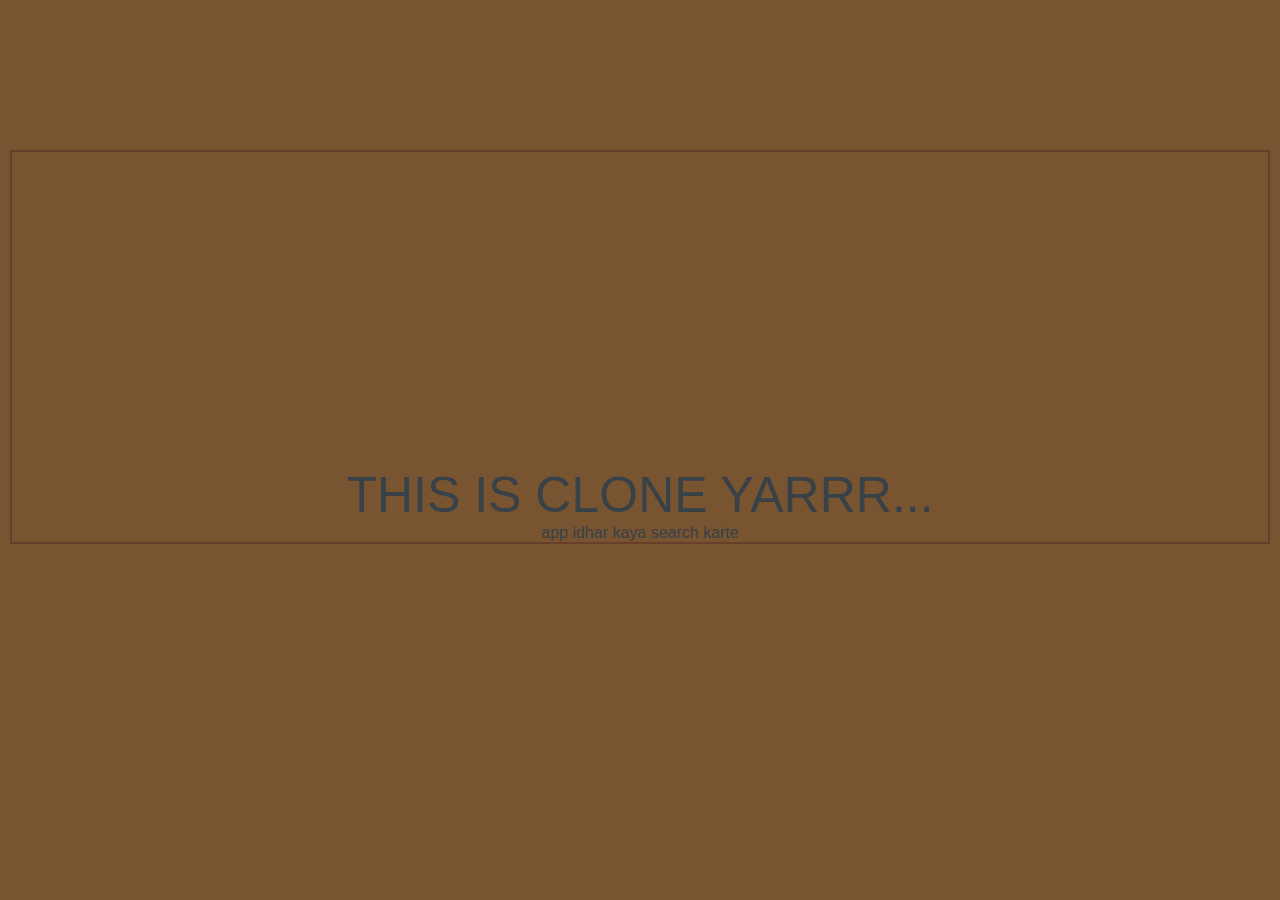
==== search.html @ deeee630 "Add files via upload" ====
<!DOCTYPE html>
<html lang="en">
<head>
    <meta charset="UTF-8">
    <meta name="viewport" content="width=device-width, initial-scale=1.0">
    <title>search</title>
    <link rel= "stylesheet" href="stylesheet.css">
    <link rel= "stylesheet" href="https://cdnjs.cloudflare.com/ajax/libs/font-awesome/6.5.1/css/all.min.css" integrity="sha512-DTOQO9RWCH3ppGqcWaEA1BIZOC6xxalwEsw9c2QQeAIftl+Vegovlnee1c9QX4TctnWMn13TZye+giMm8e2LwA==" crossorigin="anonymous" referrerpolicy="no-referrer" />

</head>
<body class="search">
    <div class="comment">
        <p class="info1">THIS IS CLONE YARRR...<i class="fa-regular fa-face-grin-wink"></i>
        </p>
   <p class="info2">app idhar kaya search karte</p>
    </div>
   
    
</body>
</html>
---- stylesheet.css ----
*{
    margin: 0;
    font-family: Arial;
    border: border-box;
}
.navbar {
    height: 60px;
    background-color: #0f1111;
    color: white;
    display: flex;
    align-items: center;
    justify-content: space-evenly;
}

.nav-logo{
    height:50px;
    width: 100px;

}
.logo{
    background-image: url("amazon_logo.png");
    background-size: cover;
    height: 50px;
    width: 100px;
}
.border{
      border: 2px solid transparent;
}
.border:hover{
    border: 1px solid white;
}
.nav-adress{
    align-items: center;
    height: 50px;
    width: 88px;
}
.ad-border{
    border: 2px solid transparent;
}
.ad-border:hover{
    border: 1px solid white;
}
.add-first{
    margin-left: 15px;
    color: #cccccc;
    font-size: 0.75rem;
}
.add-sec{
    margin-left: 3px;
    color: aliceblue;
    font-size:1rem ;
}
.add-icon{
    display: flex;
    align-items: center;
}
.nav-search{
    display: flex;
   background-color: pink;
   width: 620px;
   height: 40px;
   border-radius: 4px;
}
.search-select{
    background-color: #f3f3f3;
    width: 45px;
    text-align: center;
    border-top-left-radius: 4px;
    border-bottom-left-radius: 4px;
    border: none;
}
.search-input{
    width: 100%;
    font-size: 1rem;
    border: none;


}
.nav-search:hover{
    border: 2px solid orange;
}
.search-icon{
    width: 45px;
    display: flex;
    justify-content: center;
    align-items: center;
    font-size: 1.2rem;
    background-color: rgba(255, 157, 0, 0.644);
    border-top-right-radius: 4px;
    border-bottom-right-radius: 4px;
    color: #0f1111;
}
span{
    font-size:0.7rem;
    color: #cccccc;
}
.nav-sec{
      font-size:0.85rem;
      font-weight: 700;
}
.nav-cart i{
    font-size: 30px;
}
.nav-cart{
   font-size: 14px;
   font-weight: 700;
}
.panel{
    display: flex;
    height: 40px;
    background-color: #222f3d;
    color: #f3f3f3;
    justify-content: space-evenly;
    align-items: center;

}
.all{
    align-items: center;
    margin-top: 17px;
    width:58px ;
    height: 39px;
}
.mar{
    margin-left: 10px;
}
.panel-deals{
     font-size: 0.9rem;
     font-weight: 700;
}
.panel-options{
    display: flex;
    width: 80%;
    font-size: 0.85rem;
}
.hero-section{
    background-image: url("hero_image.jpg");
    height: 350px;
    background-size: cover;
    display: flex;
    justify-content: center;
    align-items: flex-end;
}
.hero-msg{
    background-color: #f3f3f3;
    font-size: 0.8rem;
    color: #0f1111;
    height: 40px;
    display: flex;
    justify-content: center;
    align-items: center;
    width: 80%;
    margin-bottom:50px;
}
.hero-msg a{
    color: rgba(5, 87, 238, 0.708);
}
.box{
    border: 2px solid black;
    height: 400px;
    width: 23%;
    background-color: white;
    padding: 20px 0px 15px ;
    margin: 5px;
}
.shop-section{
    display: flex;
    justify-content: space-evenly;
    background-color: #849e8844;
}
.box-img{
    height: 300px;
    background-size: cover;
}
.box-content{
    margin-left: 10px;
    margin-right: 10px;

}
.box-content p{
     color: #429af8d5;
}
footer{
   margin-top: 15px;
}
.foot-panel1{
    background-color: #222f3d;
    color: white;
    justify-content: center;
    height: 50px;
    display: flex;
    align-items: center;
    font-size: 0.5rem;
}
.foot-panel2{
    background-color: #131a22;
    color:white ;
    display: flex;
    height: 300px;
    justify-content:space-evenly ;
}
ul{
    margin:20px ;
}
ul a{
 display: block;
 font-size:10px; 
}
.foot-panel2 p{
    font-size: 10px;
    font-weight: 700;
}
.foot-panel3 {
    color: white;
    font-size: 12px;
    height: 20px;
    display: flex;
    align-content: center;
    justify-content: center;
    background-color: #131a22;
}
.foot-panel3 a{
    margin-left: 8px;
}
.foot-panel4{
    background-color:#131a22 ;
    color: white;
    font-size: 10px;
    display: flex;
    justify-content: center;
height: 30px;
}
.search{
    background-color: rgb(120, 85, 48);
    color: #384048;
    height: 100%;
    background-size: cover;
}
.comment{
    margin-top: 150px;
    margin-bottom: 50px;
    margin-left: 10px;
    margin-right: 10px;

    border: 2px solid rgba(58, 1, 27, 0.26);
}
.info1{
    display: flex ;
     align-content: center;
     justify-content: center;
     text-align: center;
     margin-top: 25%;
     font-size: 50px;
     font-weight: 400;
}
.info2{
    display: flex;
    align-content: center;
    justify-content: center;
    text-align: center;
    margin-top: 20;
}
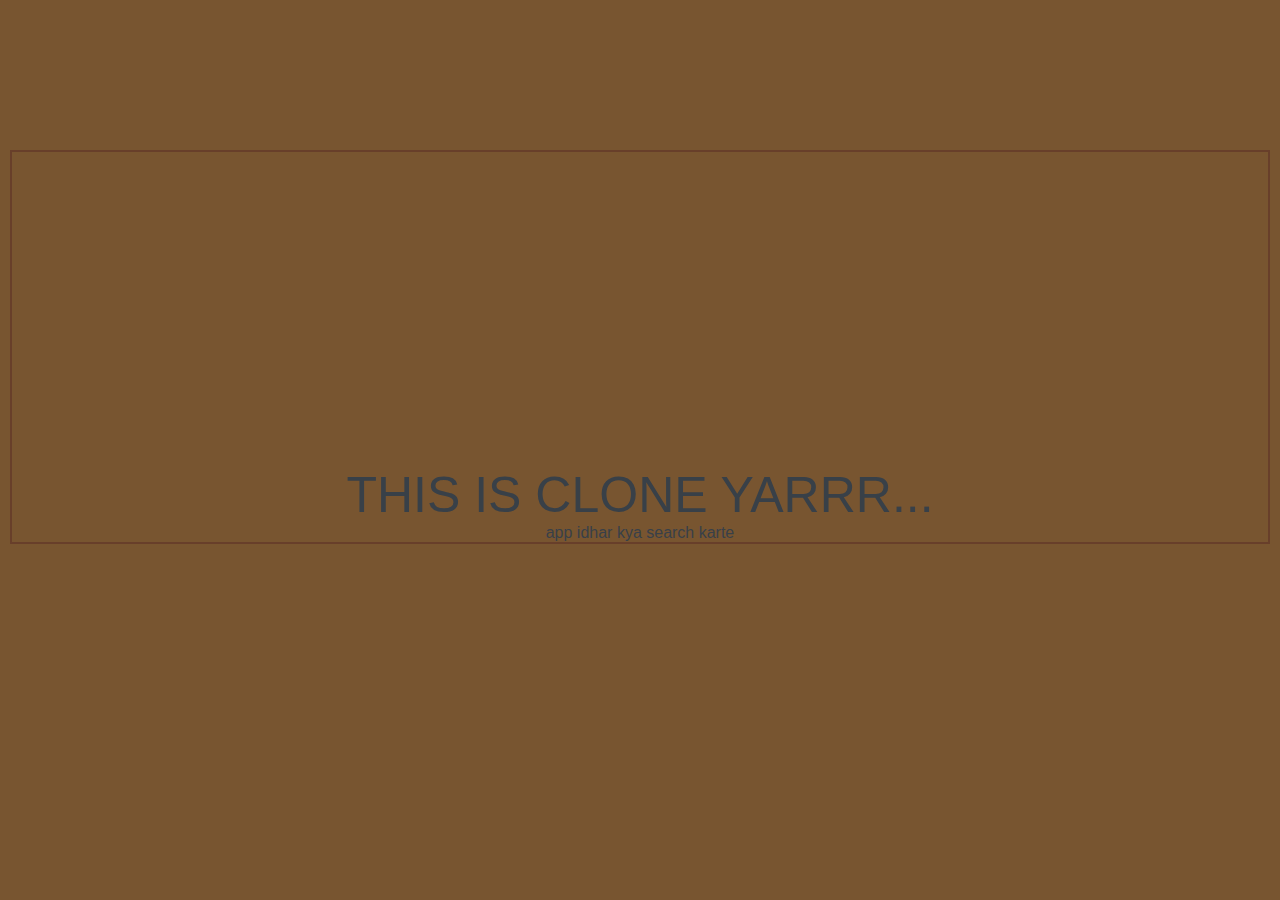
==== commit bdb3c54e: "Update search.html" ====
--- a/search.html
+++ b/search.html
@@ -12,9 +12,9 @@
     <div class="comment">
         <p class="info1">THIS IS CLONE YARRR...<i class="fa-regular fa-face-grin-wink"></i>
         </p>
-   <p class="info2">app idhar kaya search karte</p>
+   <p class="info2">app idhar kya search karte</p>
     </div>
    
     
 </body>
-</html>+</html>
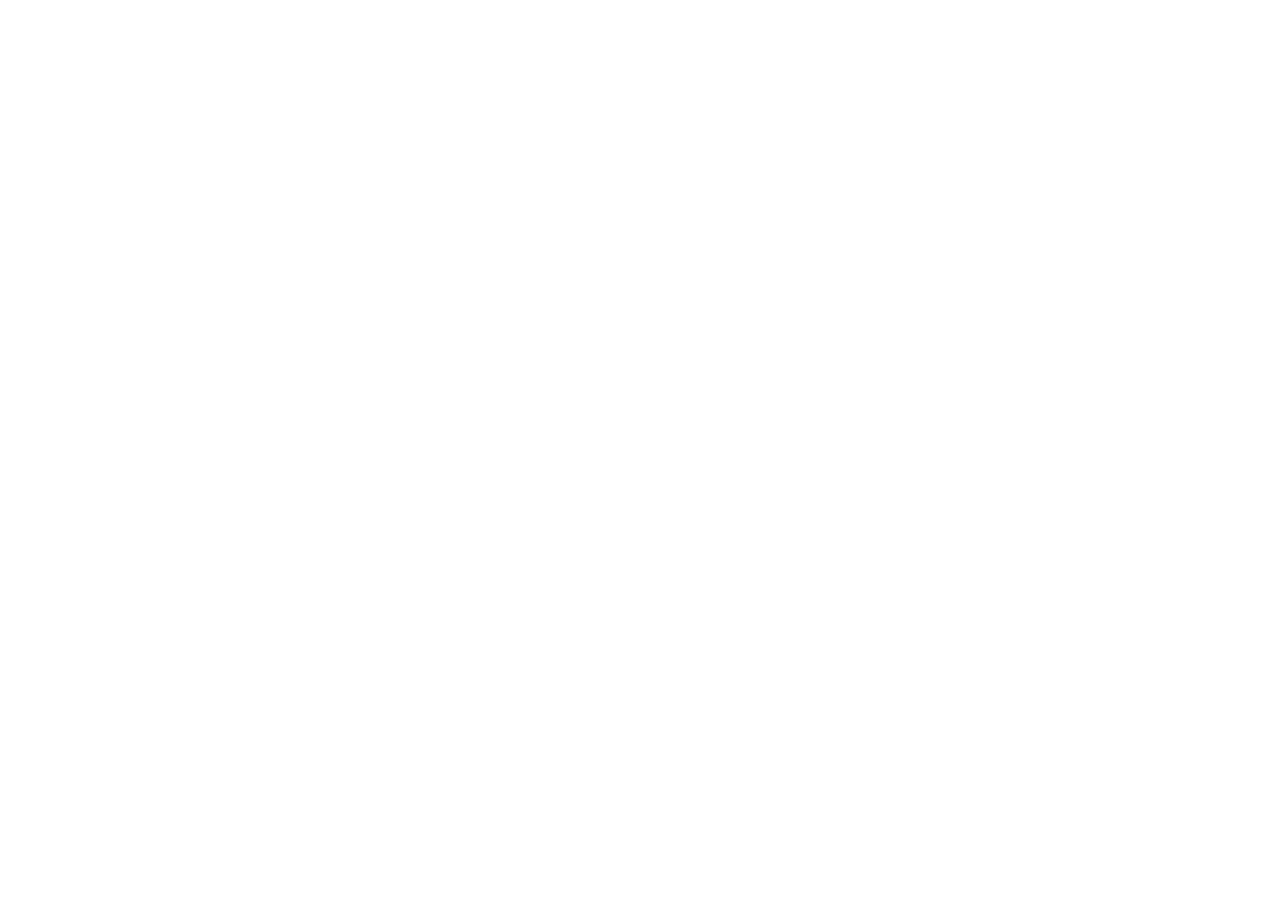
==== commit af7186d5: "Update search.html" ====
--- a/search.html
+++ b/search.html
@@ -9,11 +9,13 @@
 
 </head>
 <body class="search">
-    <div class="comment">
+   
         <p class="info1">THIS IS CLONE YARRR...<i class="fa-regular fa-face-grin-wink"></i>
         </p>
-   <p class="info2">app idhar kya search karte</p>
-    </div>
+   <p class="info2">app idhar kya search karte ???</p>
+     <footer>
+        <p>~ Clone by Mahitha</p>
+     </footer>
    
     
 </body>
--- a/stylesheet.css
+++ b/stylesheet.css
@@ -230,25 +230,19 @@
 height: 30px;
 }
 .search{
-    background-color: rgb(120, 85, 48);
-    color: #384048;
+    background-image: url("laughing-anime.gif");
+    color: white;
     height: 100%;
     background-size: cover;
 }
-.comment{
-    margin-top: 150px;
-    margin-bottom: 50px;
-    margin-left: 10px;
-    margin-right: 10px;
-
-    border: 2px solid rgba(58, 1, 27, 0.26);
-}
+
 .info1{
+
     display: flex ;
      align-content: center;
      justify-content: center;
      text-align: center;
-     margin-top: 25%;
+    margin-top: 10%;
      font-size: 50px;
      font-weight: 400;
 }
@@ -259,3 +253,10 @@
     text-align: center;
     margin-top: 20;
 }
+footer{
+    margin-top: 150px;
+   display: flex;
+    align-items: center;
+    justify-content: end;
+    font-size: 50px;
+}
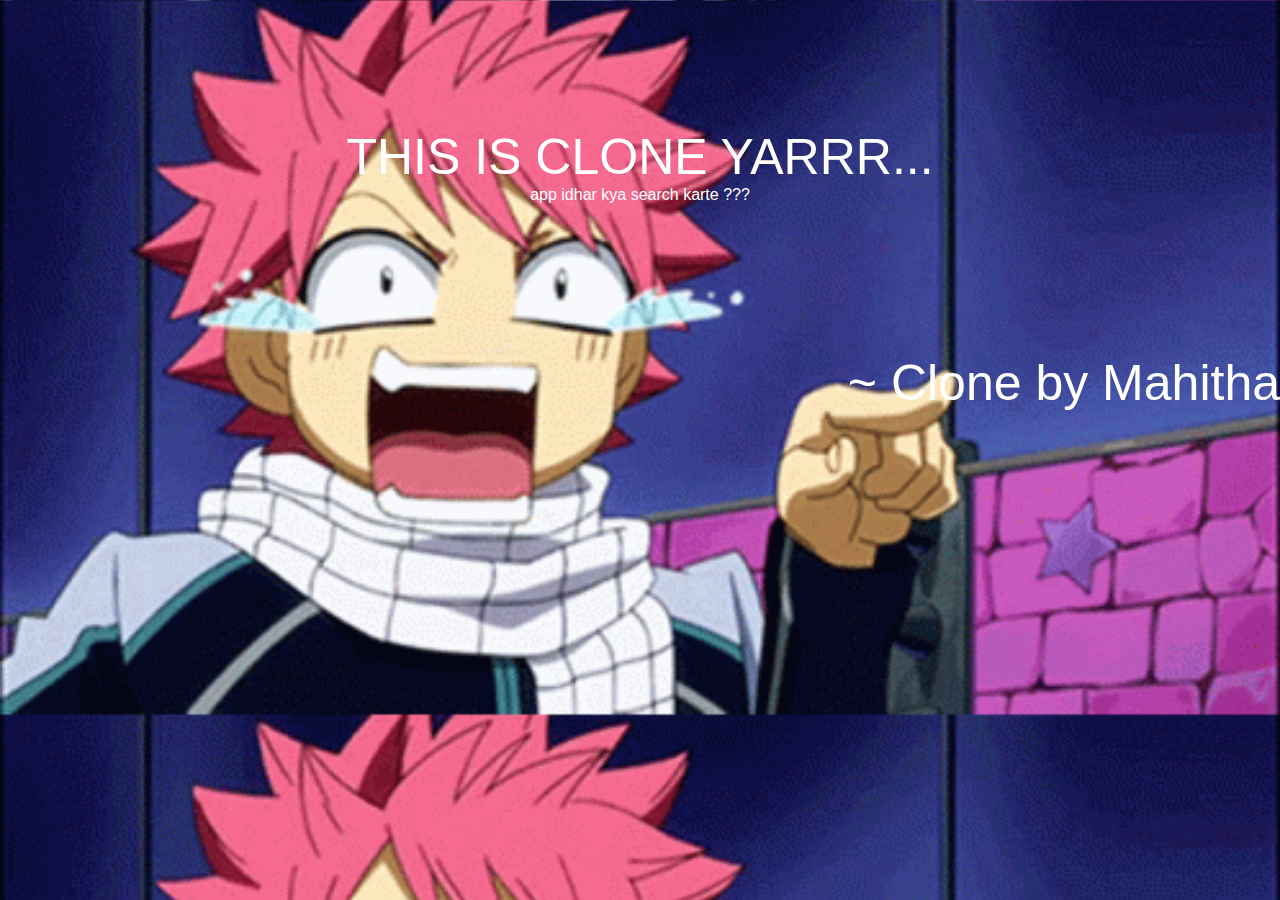
==== commit ffee8955: "Update search.html" ====
--- a/search.html
+++ b/search.html
@@ -13,9 +13,9 @@
         <p class="info1">THIS IS CLONE YARRR...<i class="fa-regular fa-face-grin-wink"></i>
         </p>
    <p class="info2">app idhar kya search karte ???</p>
-     <footer>
+     <div id="mahi">
         <p>~ Clone by Mahitha</p>
-     </footer>
+     </div>
    
     
 </body>
--- a/stylesheet.css
+++ b/stylesheet.css
@@ -253,7 +253,7 @@
     text-align: center;
     margin-top: 20;
 }
-footer{
+#mahi{
     margin-top: 150px;
    display: flex;
     align-items: center;
